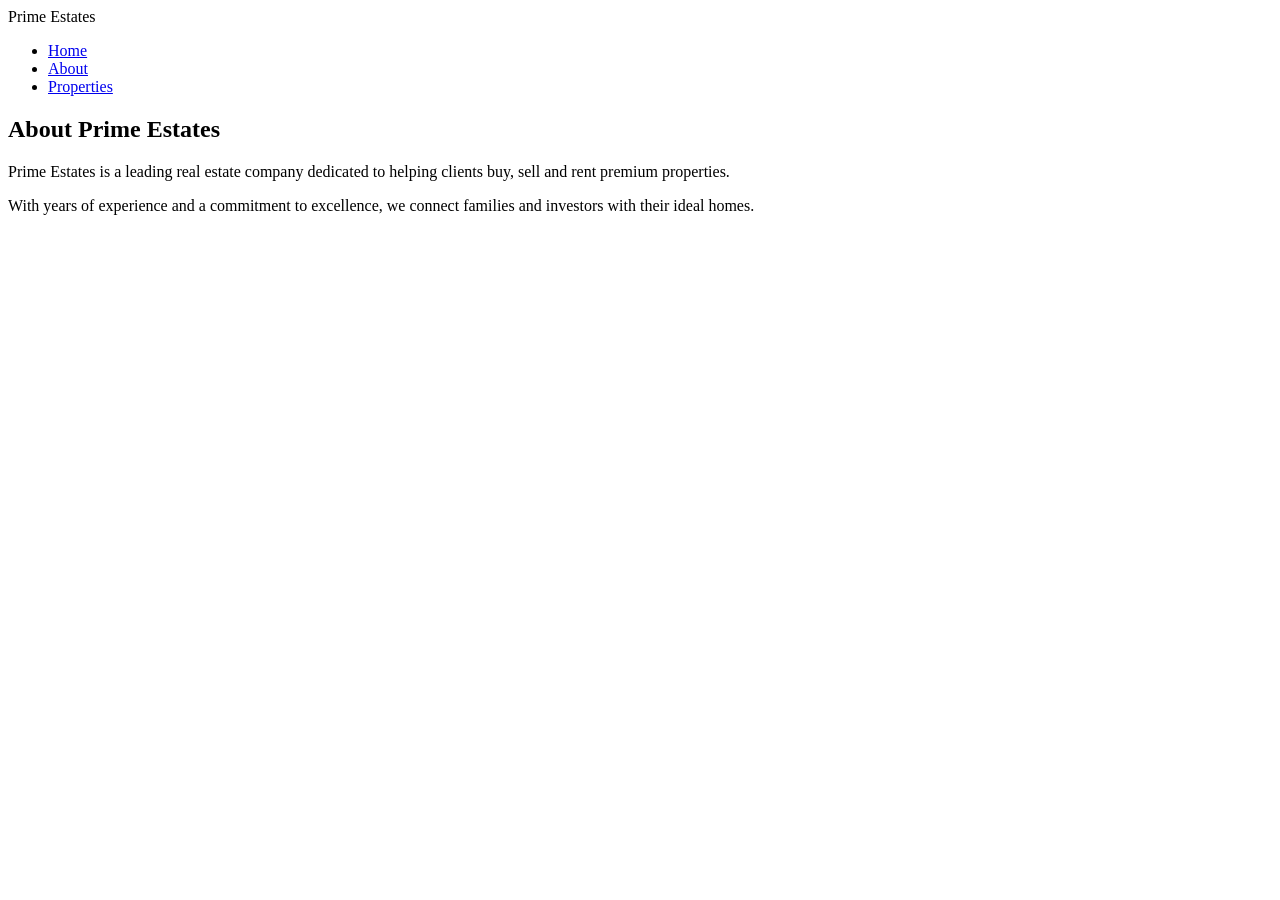
==== about.html @ a0b6acb9 "Create about.html" ====
<!DOCTYPE html>
<html lang="en">
<head>
<meta charset="UTF-8">
<meta name="viewport" content="width=device-width, initial-scale=1.0">
<title>About Us</title>
<link rel="stylesheet" href="css/style.css">
</head>

<body>

<nav class="navbar">
    <div class="logo">Prime Estates</div>

    <ul class="nav-links">
        <li><a href="index.html">Home</a></li>
        <li><a href="about.html">About</a></li>
        <li><a href="properties.html">Properties</a></li>
    </ul>
</nav>

<section class="page">
    <h1>About Prime Estates</h1>

    <p>
        Prime Estates is a leading real estate company dedicated
        to helping clients buy, sell and rent premium properties.
    </p>

    <p>
        With years of experience and a commitment to excellence,
        we connect families and investors with their ideal homes.
    </p>
</section>

</body>
</html>
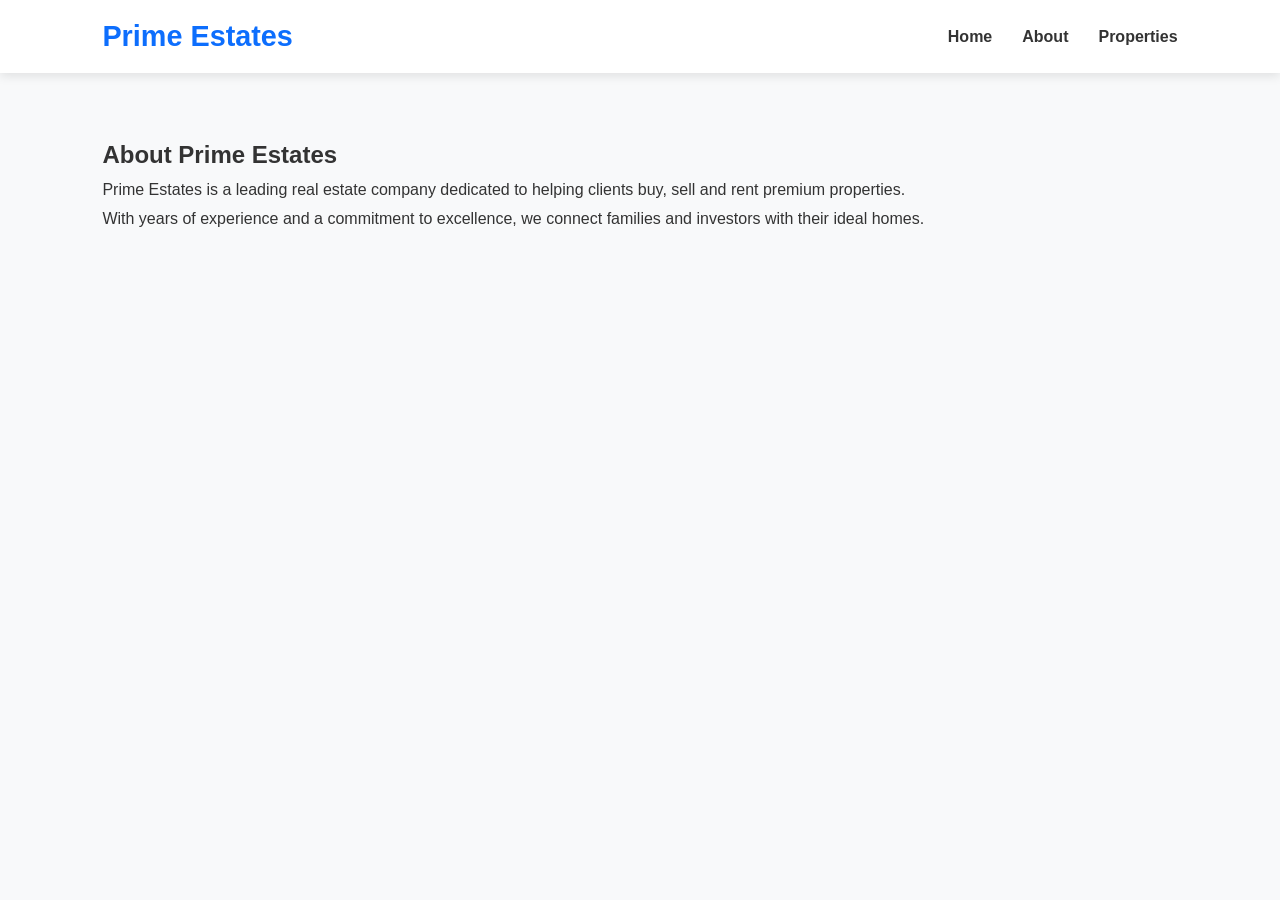
==== commit 83ccb7f3: "Update about.html" ====
--- a/about.html
+++ b/about.html
@@ -4,7 +4,7 @@
 <meta charset="UTF-8">
 <meta name="viewport" content="width=device-width, initial-scale=1.0">
 <title>About Us</title>
-<link rel="stylesheet" href="css/style.css">
+<link rel="stylesheet" href="style.css">
 </head>
 
 <body>
@@ -34,4 +34,4 @@
 </section>
 
 </body>
-</html>+</html>
--- a/style.css
+++ b/style.css
@@ -0,0 +1,204 @@
+*{
+margin:0;
+padding:0;
+box-sizing:border-box;
+font-family:Segoe UI,sans-serif;
+}
+
+body{
+background:#f8f9fa;
+color:#333;
+}
+
+.navbar{
+display:flex;
+justify-content:space-between;
+align-items:center;
+padding:20px 8%;
+background:white;
+box-shadow:0 3px 10px rgba(0,0,0,.1);
+}
+
+.logo{
+font-size:1.8rem;
+font-weight:bold;
+color:#0d6efd;
+}
+
+.nav-links{
+display:flex;
+list-style:none;
+gap:30px;
+}
+
+.nav-links a{
+text-decoration:none;
+color:#333;
+font-weight:600;
+transition:.3s;
+}
+
+.nav-links a:hover{
+color:#0d6efd;
+}
+
+.hero{
+height:85vh;
+background:
+linear-gradient(rgba(0,0,0,.5),rgba(0,0,0,.5)),
+url('../images/hero.jpg');
+background-size:cover;
+background-position:center;
+display:flex;
+align-items:center;
+justify-content:center;
+text-align:center;
+}
+
+.hero-content{
+color:white;
+}
+
+.hero-content h1{
+font-size:4rem;
+margin-bottom:20px;
+}
+
+.hero-content p{
+font-size:1.2rem;
+margin-bottom:25px;
+}
+
+.btn{
+padding:12px 30px;
+background:#0d6efd;
+color:white;
+text-decoration:none;
+border-radius:5px;
+transition:.3s;
+}
+
+.btn:hover{
+background:#084298;
+}
+
+.main-content{
+display:grid;
+grid-template-columns:2fr 1fr;
+gap:20px;
+padding:50px 8%;
+}
+
+.property-card{
+display:flex;
+background:white;
+padding:20px;
+margin-bottom:20px;
+border-radius:10px;
+box-shadow:0 5px 15px rgba(0,0,0,.1);
+transition:.3s;
+}
+
+.property-card:hover{
+transform:translateY(-5px);
+}
+
+.property-card img{
+width:150px;
+height:120px;
+object-fit:cover;
+border-radius:10px;
+margin-right:20px;
+}
+
+.right-section{
+background:white;
+padding:30px;
+border-radius:10px;
+box-shadow:0 5px 15px rgba(0,0,0,.1);
+}
+
+.right-section input{
+width:100%;
+padding:12px;
+margin:15px 0;
+border:1px solid #ccc;
+}
+
+.right-section button{
+width:100%;
+padding:12px;
+background:#0d6efd;
+color:white;
+border:none;
+cursor:pointer;
+}
+
+.properties{
+display:grid;
+grid-template-columns:repeat(auto-fit,minmax(280px,1fr));
+gap:25px;
+padding:50px 8%;
+}
+
+.card{
+background:white;
+padding:15px;
+border-radius:10px;
+box-shadow:0 5px 15px rgba(0,0,0,.1);
+text-align:center;
+transition:.3s;
+}
+
+.card:hover{
+transform:translateY(-10px);
+}
+
+.card img{
+width:100%;
+height:250px;
+object-fit:cover;
+border-radius:10px;
+margin-bottom:15px;
+}
+
+.page{
+padding:60px 8%;
+line-height:1.8;
+}
+
+footer{
+background:#111;
+color:white;
+text-align:center;
+padding:20px;
+margin-top:30px;
+}
+
+/* RESPONSIVE */
+
+@media(max-width:768px){
+
+.navbar{
+flex-direction:column;
+gap:15px;
+}
+
+.main-content{
+grid-template-columns:1fr;
+}
+
+.property-card{
+flex-direction:column;
+}
+
+.property-card img{
+width:100%;
+height:200px;
+margin-bottom:15px;
+}
+
+.hero-content h1{
+font-size:2.5rem;
+}
+}
